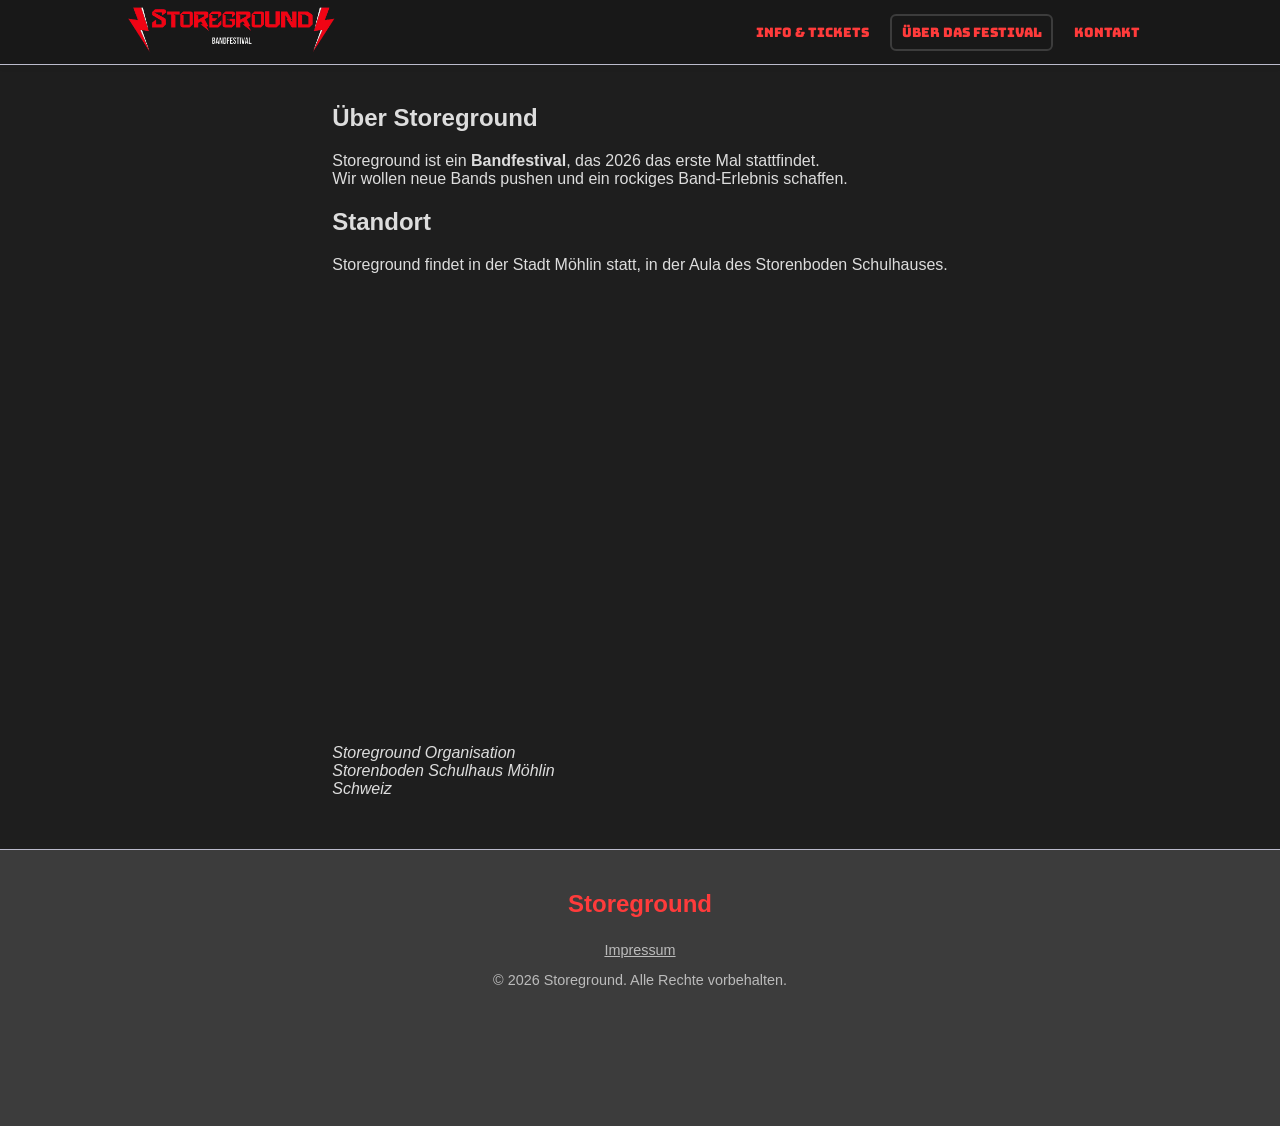
==== about.html @ ea9bd4dc "Einheitliches CSS und HTML grösstenteils entfernt" ====
<!DOCTYPE html>
<html lang="de">

<head>
    <meta charset="UTF-8">
    <meta name="viewport" content="width=device-width, initial-scale=1.0">
    <title>Über das Festival</title>
    <meta name="description"
        content="Erfahre mehr über das Storeground Festival, seine Geschichte, Werte und das Team dahinter.">
    <meta name="author" content="Lean Melone">
    <link rel="stylesheet" href="CSS/about.css">
    <link rel="icon" href="IMG/tabbild.jpg" type="image/jpg">
    <link rel="preconnect" href="https://fonts.googleapis.com">
    <link rel="preconnect" href="https://fonts.gstatic.com" crossorigin>
    <link href="https://fonts.googleapis.com/css2?family=Bungee&family=Roboto:ital,wght@0,100..900;1,100..900&display=swap" rel="stylesheet">
</head>

<body>
    <header class="site-header">
        <div class="container">
            <a href="index.html">
                <picture class="logo">
                    <source srcset="IMG/Storeground_Logo.webp" type="image/webp">
                    <img src="IMG/Storeground_Logo.png" alt="Storeground Logo">
                </picture>
            </a>
            <nav class="nav">
                <ul>
                    <li><a href="infotickets.html">Info & Tickets</a></li>
                    <li><a href="about.html" class="active">Über das Festival</a></li>
                    <!-- <li><a href="gallery.html">Galerie</a></li> -->
                    <li><a href="contact.html">Kontakt</a></li>
                </ul>
            </nav>
        </div>
    </header>

    <main>
        <article>
            <h1>Über Storeground</h1>

            <p>
                Storeground ist ein <strong>Bandfestival</strong>, das 2026 das erste Mal stattfindet.<br>
                Wir wollen neue Bands pushen und ein rockiges Band-Erlebnis schaffen.
            </p>
            <section>
                <h2>Standort</h2>
                <p>
                    Storeground findet in der Stadt Möhlin statt, in der Aula des Storenboden Schulhauses.
                </p>
                <iframe
                    src="https://www.google.com/maps/embed?pb=!1m18!1m12!1m3!1d672.9826265177741!2d7.8431065723703615!3d47.56914052563684!2m3!1f0!2f0!3f0!3m2!1i1024!2i768!4f13.1!3m3!1m2!1s0x47904bb4b143056b%3A0x9fb4f274fca7cf1d!2sSchulhaus%20Storebode!5e0!3m2!1sde!2sch!4v1773585483628!5m2!1sde!2sch"
                    width="600" height="450" style="border:0;" allowfullscreen="" loading="lazy"
                    referrerpolicy="no-referrer-when-downgrade"></iframe>
            </section>
            

            <address>
                Storeground Organisation<br>
                Storenboden Schulhaus Möhlin<br>
                Schweiz
            </address>
        </article>
    </main>


    <footer class="site-footer">
        <div class="container">
            <p class="brand">Storeground</p>
            <a href="impressum.html" class="impressum">Impressum</a>
            <p>&copy; 2026 Storeground. Alle Rechte vorbehalten.</p>
        </div>
    </footer>
</body>

</html>
---- CSS/about.css ----
:root {
    --primary-color: #ff3b3b;
    --background-color: #1e1e1e;
    --text-color: #ddd;
    --header-background: #181818;
    --border: #bbc;
    --footer-background: #3c3c3c;
    --footer-text: #bbb;
}

body {
    font-family: Segoe UI, Arial, sans-serif;
    margin: 0;
    background: var(--background-color);
    color: var(--text-color);
    min-height: 100vh;
    display: grid;
    grid-template-rows: auto 1fr auto;
    grid-template-areas:
        "header"
        "main"
        "footer";
}

main {
    max-width: 80%;
    margin: 1.2rem auto;
    padding: 0 1rem;
    grid-area: main;

}

/* Header */
.site-header {
    background: var(--header-background);
    border-bottom: 1px solid var(--border);
    position: sticky;
    left: 0;
    right: 0;
    top: 0;
    z-index: 999;
    box-shadow: 0 2px 8px rgba(0, 0, 0, 0.04);
    grid-area: header;
}

.container {
    max-width: 80%;
    margin: 0 auto;
    padding: 0 1rem;
    display: flex;
    align-items: center;
    justify-content: space-between;
    height: 64px;
}

.brand {
    font-weight: 700;
    color: var(--primary-color);
    text-decoration: none;
    font-size: 1.5rem;
}

.nav {
    display: flex;
    gap: 1rem;
}

.nav ul {
    list-style: none;
    margin: 0;
    padding: 0;
    display: flex;
    gap: 0.6rem;
    align-items: center;
}

.nav a {
    display: inline-block;
    padding: 0.5rem 0.6rem;
    color: var(--primary-color);
    border-radius: 6px;
    text-decoration: none;
    font-family: "Bungee", sans-serif;
    font-size: small;
    border: 2px solid transparent;
}

.nav a:hover {
    background: var(--background-color);
}


.nav-toggle-checkbox {
    position: absolute;
    left: -9999px;
    display: none;
}

.nav-toggle {
    display: none;
    background: transparent;
    padding: 0.4rem 0.6rem;
    border-radius: 6px;
    font-size: 1.5rem;
    cursor: pointer;
    color: var(--footer-text);
    margin: 0;
}

a.active {
        border: 2px solid var(--footer-background);
    }

/* Footer */
.site-footer {
    background: var(--footer-background);
    border-top: 1px solid var(--border);
    color: var(--footer-text);
    padding: 1rem 0;
    text-align: center;
    font-size: 0.9rem;
    grid-area: footer;
    margin-top: 2rem;
}

.site-footer .container {
    display: block;
    text-align: center;
    height: 220px;
}

.impressum {
    color: var(--footer-text);
}

/* Logo */
.logo * {
    height: 46px;
    width: auto;
}

/* Abstand */
.abstand {
    margin-bottom: 20px;
}
/* Tablet style */
@media screen and (max-width:1200px) {

    main {
        max-width: 90%;
    }

    /* Header */
    .container {
        max-width: 90%;
        flex-direction: row;
        gap: 0.6rem;
        padding: 0 1rem
    }

    .nav {
        position: absolute;
        left: 0;
        right: 0;
        top: 64px;
        background: #252525;
        border-bottom: 1px solid #e6e6e6;
        padding: 0.5rem 1rem;
        display: none;
        flex-direction: column
    }

    .nav ul {
        flex-direction: column;
        gap: 0.2rem
    }

    .nav a {
        padding: 0.6rem;
        border-radius: 4px
    }

    .nav-toggle {
        display: inline-block;
        align-self: center;
        margin: 0;
    }

    .nav-toggle-checkbox {
    display: inline-block;
    }

    #nav-toggle:checked~.nav {
        display: flex
    }
}

/* Mobile style */
@media screen and (max-width:700px) {

    main {
        max-width: 90%;
    }

    /* Header */
    .container {
        max-width: 90%;
        flex-direction: row;
        gap: 0.6rem;
        padding: 0 1rem
    }

    .nav {
        position: absolute;
        left: 0;
        right: 0;
        top: 64px;
        background: #252525;
        border-bottom: 1px solid #e6e6e6;
        padding: 0.5rem 1rem;
        display: none;
        flex-direction: column
    }

    .nav ul {
        flex-direction: column;
        gap: 0.2rem
    }

    .nav-toggle-checkbox {
    display: inline-block;
    }

    .nav a {
        padding: 0.6rem;
        border-radius: 4px
    }

    .nav-toggle {
        display: inline-block;
        align-self: center;
        margin: 0;
    }

    #nav-toggle:checked~.nav {
        display: flex
    }
}
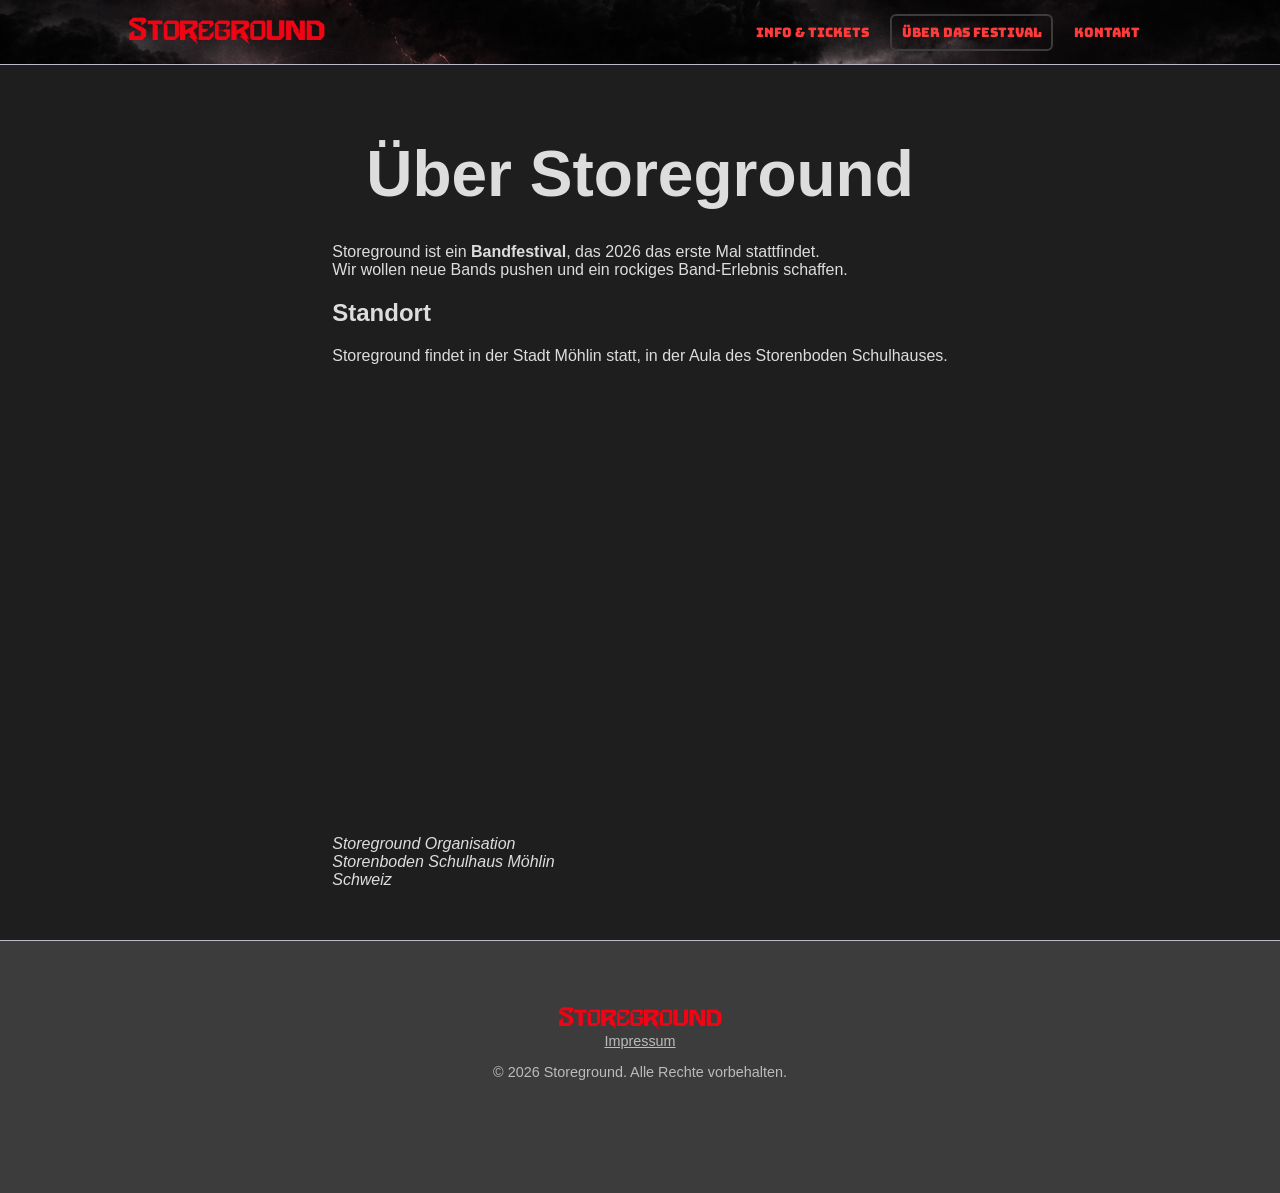
==== commit 79363c80: "Alle Seiten festgelegt" ====
--- a/about.html
+++ b/about.html
@@ -17,6 +17,7 @@
 
 <body>
     <header class="site-header">
+        <img src="IMG/header.jpg" alt="Storeground Header" class="header-image">
         <div class="container">
             <a href="index.html">
                 <picture class="logo">
@@ -66,7 +67,11 @@
 
     <footer class="site-footer">
         <div class="container">
-            <p class="brand">Storeground</p>
+            <br><br><br>
+            <picture class="logosmall">
+                <source srcset="IMG/Storeground_Logo.webp" type="image/webp">
+                <img src="IMG/Storeground_Logo.png" alt="Storeground Logo">
+            </picture><br>
             <a href="impressum.html" class="impressum">Impressum</a>
             <p>&copy; 2026 Storeground. Alle Rechte vorbehalten.</p>
         </div>
--- a/CSS/about.css
+++ b/CSS/about.css
@@ -6,6 +6,10 @@
     --border: #bbc;
     --footer-background: #3c3c3c;
     --footer-text: #bbb;
+}
+
+html {
+    scroll-behavior: smooth;
 }
 
 body {
@@ -30,6 +34,12 @@
 
 }
 
+h1 {
+    text-align: center;
+    margin-bottom: 2rem;
+    font-size: 4rem;
+}
+
 /* Header */
 .site-header {
     background: var(--header-background);
@@ -135,8 +145,24 @@
 
 /* Logo */
 .logo * {
-    height: 46px;
+    height: 30px;
     width: auto;
+}
+
+.logosmall * {
+    height: 25px;
+    width: auto;
+}
+
+/* Header Image */
+header.site-header .header-image {
+    width: 100%;
+    height: 64px;
+    object-fit: cover;
+    object-position: center;
+    display: block;
+    position: absolute;
+    z-index: -1;
 }
 
 /* Abstand */
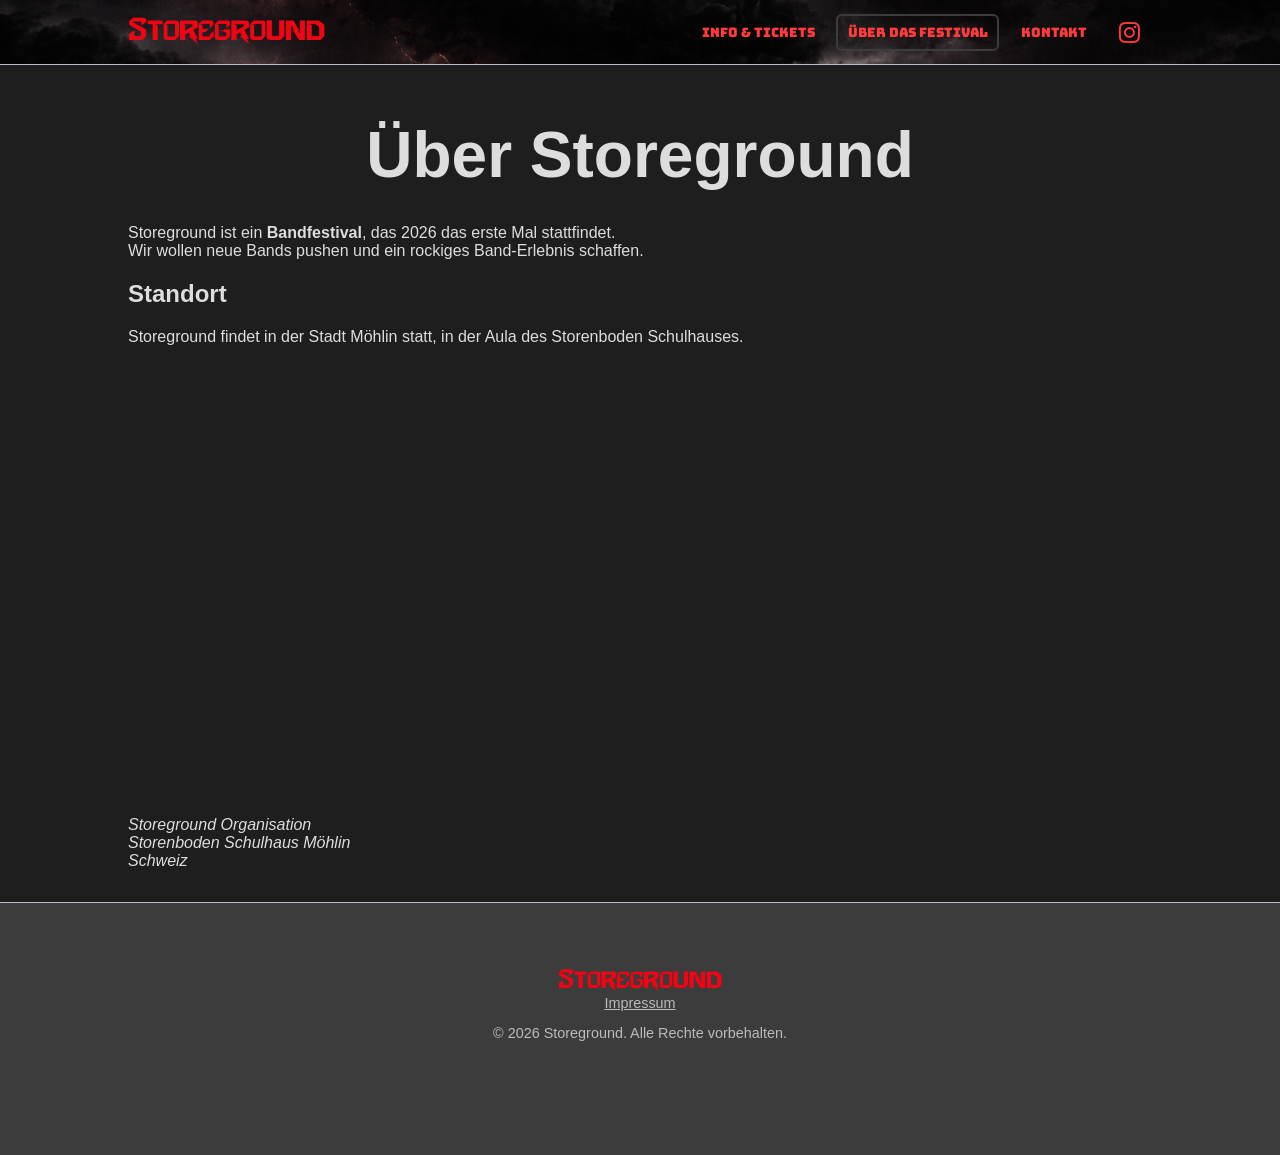
==== commit 9e389f7d: "Tickets" ====
--- a/about.html
+++ b/about.html
@@ -13,6 +13,7 @@
     <link rel="preconnect" href="https://fonts.googleapis.com">
     <link rel="preconnect" href="https://fonts.gstatic.com" crossorigin>
     <link href="https://fonts.googleapis.com/css2?family=Bungee&family=Roboto:ital,wght@0,100..900;1,100..900&display=swap" rel="stylesheet">
+    <link rel="stylesheet" href="https://cdnjs.cloudflare.com/ajax/libs/font-awesome/4.7.0/css/font-awesome.min.css">
 </head>
 
 <body>
@@ -25,12 +26,15 @@
                     <img src="IMG/Storeground_Logo.png" alt="Storeground Logo">
                 </picture>
             </a>
+            <label for="nav-toggle" class="nav-toggle">☰</label>
+            <input type="checkbox" id="nav-toggle" class="nav-toggle-checkbox">
             <nav class="nav">
                 <ul>
                     <li><a href="infotickets.html">Info & Tickets</a></li>
                     <li><a href="about.html" class="active">Über das Festival</a></li>
                     <!-- <li><a href="gallery.html">Galerie</a></li> -->
                     <li><a href="contact.html">Kontakt</a></li>
+                    <li><a href="https://www.instagram.com/storeground_bandfestival/" target="_blank" id="insta-button"><i class="fa fa-instagram"></i></a></li>
                 </ul>
             </nav>
         </div>
--- a/CSS/about.css
+++ b/CSS/about.css
@@ -27,9 +27,9 @@
 }
 
 main {
-    max-width: 80%;
-    margin: 1.2rem auto;
-    padding: 0 1rem;
+    width: 80%;
+    max-width: 1200px;
+    margin: 0 auto;
     grid-area: main;
 
 }
@@ -54,7 +54,8 @@
 }
 
 .container {
-    max-width: 80%;
+    width: 80%;
+    max-width: 1400px;
     margin: 0 auto;
     padding: 0 1rem;
     display: flex;
@@ -169,16 +170,23 @@
 .abstand {
     margin-bottom: 20px;
 }
+
+/* Instagram */
+.fa.fa-instagram {
+    font-size: 1.5rem;
+    color: var(--primary-color);
+}
+
 /* Tablet style */
 @media screen and (max-width:1200px) {
 
     main {
-        max-width: 90%;
+        width: 90%;
     }
 
     /* Header */
     .container {
-        max-width: 90%;
+        width: 90%;
         flex-direction: row;
         gap: 0.6rem;
         padding: 0 1rem
@@ -225,12 +233,16 @@
 @media screen and (max-width:700px) {
 
     main {
-        max-width: 90%;
+        width: 90%;
+    }
+
+    h1 {
+        font-size: 2.5rem;
     }
 
     /* Header */
     .container {
-        max-width: 90%;
+        width: 90%;
         flex-direction: row;
         gap: 0.6rem;
         padding: 0 1rem
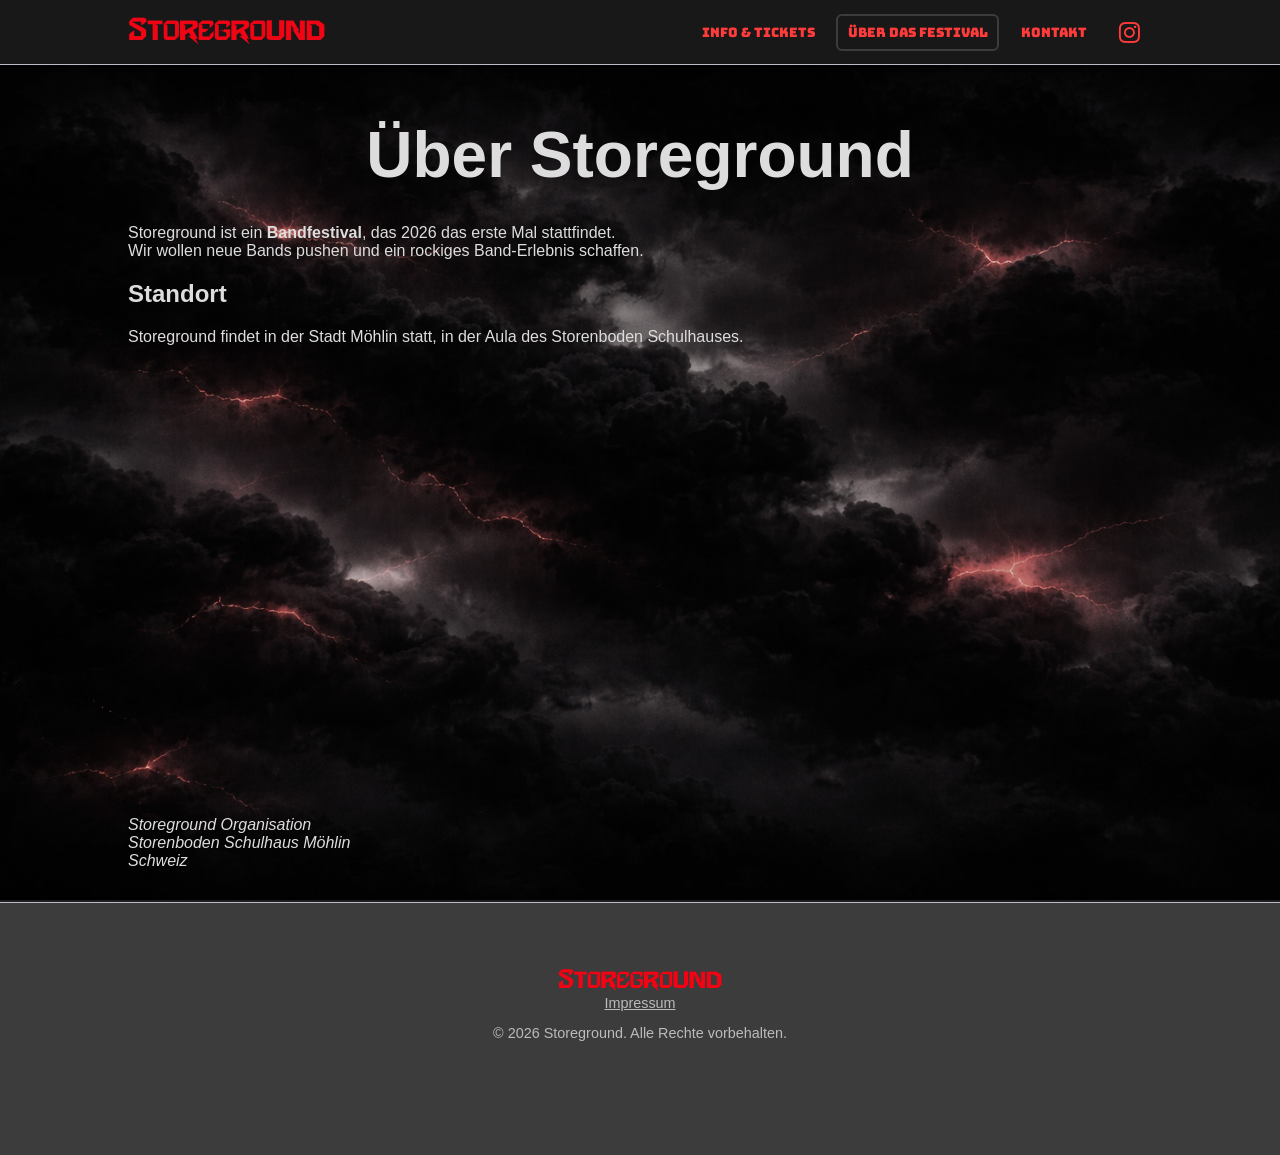
==== commit 1f94eecf: "Design verbesserung" ====
--- a/about.html
+++ b/about.html
@@ -9,7 +9,7 @@
         content="Erfahre mehr über das Storeground Festival, seine Geschichte, Werte und das Team dahinter.">
     <meta name="author" content="Lean Melone">
     <link rel="stylesheet" href="CSS/about.css">
-    <link rel="icon" href="IMG/tabbild.jpg" type="image/jpg">
+    <link rel="icon" href="IMG/tabbild.png" type="image/jpg">
     <link rel="preconnect" href="https://fonts.googleapis.com">
     <link rel="preconnect" href="https://fonts.gstatic.com" crossorigin>
     <link href="https://fonts.googleapis.com/css2?family=Bungee&family=Roboto:ital,wght@0,100..900;1,100..900&display=swap" rel="stylesheet">
@@ -18,7 +18,6 @@
 
 <body>
     <header class="site-header">
-        <img src="IMG/header.jpg" alt="Storeground Header" class="header-image">
         <div class="container">
             <a href="index.html">
                 <picture class="logo">
--- a/CSS/about.css
+++ b/CSS/about.css
@@ -24,6 +24,12 @@
         "header"
         "main"
         "footer";
+    min-height: 100vh;
+    background-image: url("../IMG/header.jpg");
+    background-size: cover;
+    background-position: center;
+    background-repeat: no-repeat;
+    background-attachment: fixed;
 }
 
 main {
